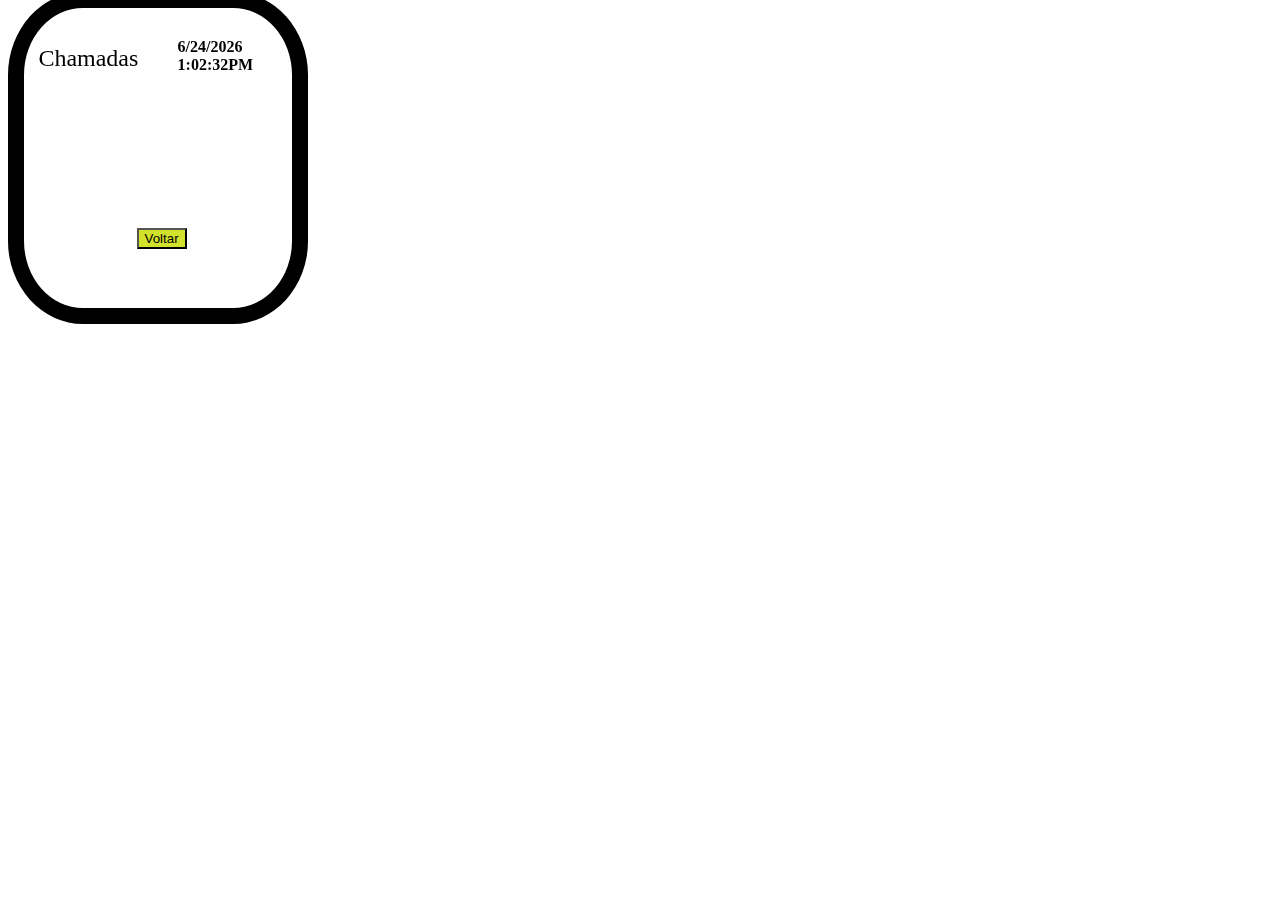
==== chamadas.html @ 933b38d3 "1st commit" ====
<head>
    <title>SmartWatch</title>
    <link rel="stylesheet" href="styles.css">
    <script src="digital_clock.js"></script>
    <script src="behaviour_menu.js"></script>
</head>
<body>
    <div class="clock">
        <div  id="menuTitle">Chamadas</div>

        <div id="clockDigi">
            <h1 id="data-tempo"></h1>
          </div>

    
       


       <button onclick="back()" class="back" > Voltar </button>
    </div>
</body>
---- styles.css ----
body {
    height: 300px;
    width: 300px;
    
    display: flex;
    align-items: center;
    justify-content: center;
}
.clock {
    position: relative;
    display: flex;
    align-items: center;

    width: 300px;
    height: 300px;
    border-radius: 25%;
    border: 1rem solid black;
  }

#menuTitle {
    position: fixed;
    top: 5%;
    left: 3%;
    font-size: 1.50rem;
}
ul{
    position: absolute;
    align-self: center;
    align-items: center;
}
ul li{
    font-size: 1.25rem;
    list-style-type: none;

}

#data-tempo{
    font-size: 1rem;
}

#clockDigi {
    position: fixed;
    width: 0.5rem;
    top: 3%;
    padding-left: 12%;
}
  
#cima {
    position: absolute;
    top: 0;
    left: 50%;
    width: 100%;
    height: 100%;


  }
#direita {
    position: absolute;
    top: 50%;
    left: 96%;
    width: 50%;
    height: 100%;
  }

#esquerda {
    position: absolute;
    top: 50%;
    left: 1%;
    width: 50%;
    height: 100%;
  }

#baixo {
    position: absolute;
    top: 94%;
    left: 50%;
    width: 100%;
    height: 50%;
  }

.back{
    position: relative;
    margin-top: 10rem;
    left: 42%;
    width: fit-content;
    height: fit-content;
    background-color: #d2e12b;
}
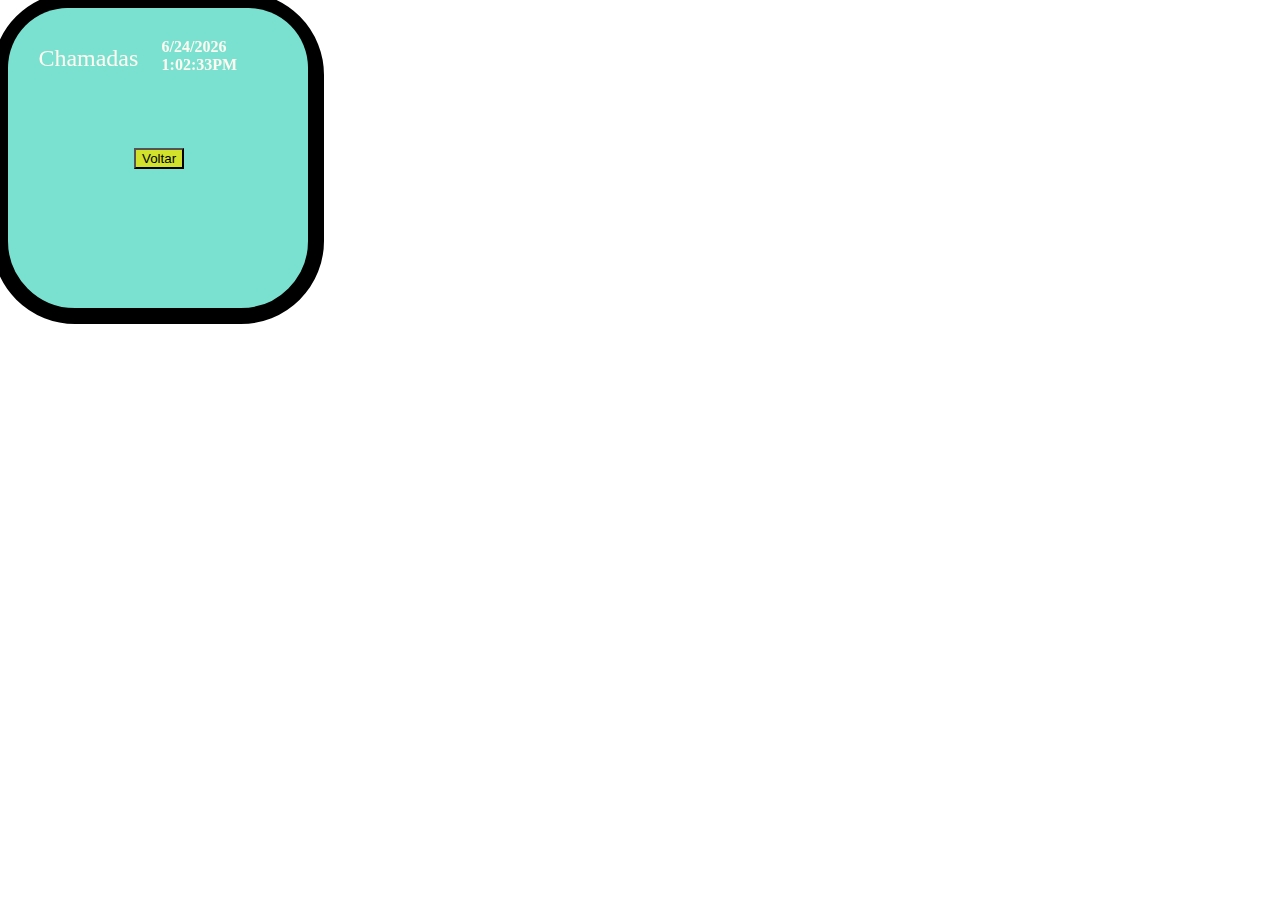
==== commit 70ef1000: "updates" ====
--- a/chamadas.html
+++ b/chamadas.html
@@ -6,11 +6,13 @@
 </head>
 <body>
     <div class="clock">
+        <div id="topSection">
         <div  id="menuTitle">Chamadas</div>
 
         <div id="clockDigi">
             <h1 id="data-tempo"></h1>
           </div>
+        </div>
 
     
        
--- a/styles.css
+++ b/styles.css
@@ -1,4 +1,5 @@
 body {
+    color: #FFFAF0;
     height: 300px;
     width: 300px;
     
@@ -7,9 +8,11 @@
     justify-content: center;
 }
 .clock {
-    position: relative;
+    background-color: #7AE1D0;
+    position: absolute;
     display: flex;
     align-items: center;
+
 
     width: 300px;
     height: 300px;
@@ -17,14 +20,62 @@
     border: 1rem solid black;
   }
 
+  #topSection {
+    color: #FFFAF0;
+    position: absolute;
+    top: 0%;
+    width: 100%;
+    height: 25%;
+    background-color: #7AE1D0;
+    background-size: contain;
+    border-top-right-radius: 60px;
+    border-top-left-radius: 60px;
+  }
+  #appSection{
+    overflow: scroll;
+    position: absolute;
+    top: 25%;  
+    width: 100%;
+    height: 75%;
+    background-color: #EBBDD1;
+    color: #FFFAF0;
+    border-bottom-right-radius: 60px;
+    border-bottom-left-radius: 60px;
+    max-width: 100%;
+    max-height: 300px;
+
+  }
+
+  #bottomSection {
+    color: #FFFAF0;
+    position: absolute;
+    top: 84%;
+    width: 99%;
+    height: 16%;
+    left: 2;
+    background-color: #7AE1D0;
+    background-size: contain;
+    border-bottom-right-radius: 150px;
+    border-bottom-left-radius: 150px;
+  }
+
 #menuTitle {
+    
     position: fixed;
     top: 5%;
     left: 3%;
     font-size: 1.50rem;
 }
+
+#menuSubTitle {
+  position: fixed;
+  color: #2446D6;
+    top: 8%;
+    left: 3%;
+    font-size: 0.75rem;
+}
 ul{
-    position: absolute;
+    position: relative;
     align-self: center;
     align-items: center;
 }
@@ -44,8 +95,10 @@
     top: 3%;
     padding-left: 12%;
 }
+
   
 #cima {
+  color: #FFFAF0;
     position: absolute;
     top: 0;
     left: 50%;
@@ -55,6 +108,7 @@
 
   }
 #direita {
+  color: #FFFAF0;
     position: absolute;
     top: 50%;
     left: 96%;
@@ -63,6 +117,7 @@
   }
 
 #esquerda {
+  color: #FFFAF0;
     position: absolute;
     top: 50%;
     left: 1%;
@@ -71,6 +126,7 @@
   }
 
 #baixo {
+  color: #FFFAF0;
     position: absolute;
     top: 94%;
     left: 50%;
@@ -78,11 +134,28 @@
     height: 50%;
   }
 
+  #BPM{
+    position: relative;
+    margin-top: 4%;
+    left: 40%
+
+  }
+  #usefulInfo{
+    position: relative;
+    margin: 4px;
+  }
+
 .back{
     position: relative;
-    margin-top: 10rem;
     left: 42%;
     width: fit-content;
     height: fit-content;
     background-color: #d2e12b;
 }
+.backMap{
+  position: absolute;
+  left: 42%;
+  width: fit-content;
+  height: fit-content;
+  background-color: #d2e12b;
+}
